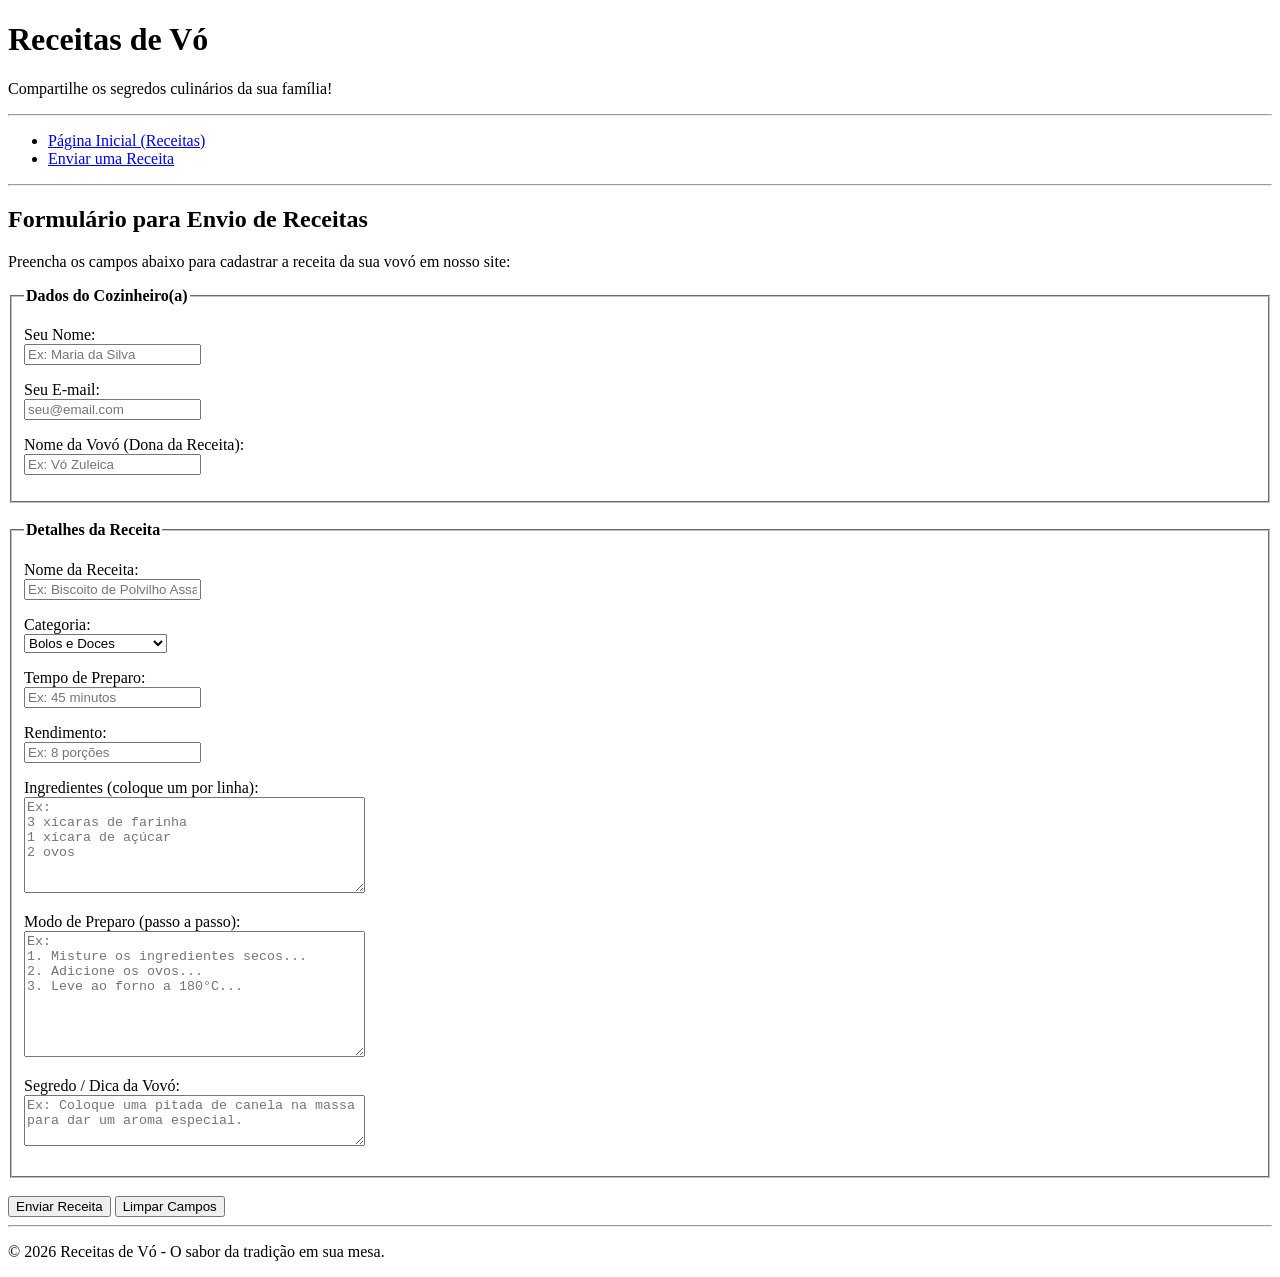
==== enviar-receita.html @ c5a9f2b2 "Estrutura html" ====
<!DOCTYPE html>
<html lang="pt-BR">
<head>
    <meta charset="UTF-8">
    <meta name="viewport" content="width=device-width, initial-scale=1.0">
    <title>Envie sua Receita de Vó</title>
</head>
<body>

    <header>
        <h1>Receitas de Vó</h1>
        <p>Compartilhe os segredos culinários da sua família!</p>
        <hr>
        
        <nav>
            <ul>
                <li><a href="index.html">Página Inicial (Receitas)</a></li>
                <li><a href="enviar-receita.html">Enviar uma Receita</a></li>
            </ul>
        </nav>
        <hr>
    </header>

    <main>
        <section>
            <h2>Formulário para Envio de Receitas</h2>
            <p>Preencha os campos abaixo para cadastrar a receita da sua vovó em nosso site:</p>

            <form action="#" method="POST">
            
                <fieldset>
                    <legend><strong>Dados do Cozinheiro(a)</strong></legend>
                    <p>
                        <label for="nome">Seu Nome:</label><br>
                        <input type="text" id="nome" name="nome" placeholder="Ex: Maria da Silva" required>
                    </p>
                    <p>
                        <label for="email">Seu E-mail:</label><br>
                        <input type="email" id="email" name="email" placeholder="seu@email.com" required>
                    </p>
                    <p>
                        <label for="nome-vo">Nome da Vovó (Dona da Receita):</label><br>
                        <input type="text" id="nome-vo" name="nome_vo" placeholder="Ex: Vó Zuleica">
                    </p>
                </fieldset>

                <br>

                <fieldset>
                    <legend><strong>Detalhes da Receita</strong></legend>
                    <p>
                        <label for="titulo-receita">Nome da Receita:</label><br>
                        <input type="text" id="titulo-receita" name="titulo_receita" placeholder="Ex: Biscoito de Polvilho Assado" required>
                    </p>
                    <p>
                        <label for="categoria">Categoria:</label><br>
                        <select id="categoria" name="categoria">
                            <option value="doce">Bolos e Doces</option>
                            <option value="salgado">Pães e Salgados</option>
                            <option value="almoco">Almoço de Domingo</option>
                            <option value="sopa">Sopas e Caldos</option>
                            <option value="outro">Outro</option>
                        </select>
                    </p>
                    <p>
                        <label for="tempo">Tempo de Preparo:</label><br>
                        <input type="text" id="tempo" name="tempo" placeholder="Ex: 45 minutos">
                    </p>
                    <p>
                        <label for="rendimento">Rendimento:</label><br>
                        <input type="text" id="rendimento" name="rendimento" placeholder="Ex: 8 porções">
                    </p>
                    <p>
                        <label for="ingredientes">Ingredientes (coloque um por linha):</label><br>
                        <textarea id="ingredientes" name="ingredientes" rows="6" cols="40" placeholder="Ex:&#10;3 xícaras de farinha&#10;1 xícara de açúcar&#10;2 ovos" required></textarea>
                    </p>
                    <p>
                        <label for="modo-preparo">Modo de Preparo (passo a passo):</label><br>
                        <textarea id="modo-preparo" name="modo_preparo" rows="8" cols="40" placeholder="Ex:&#10;1. Misture os ingredientes secos...&#10;2. Adicione os ovos...&#10;3. Leve ao forno a 180°C..." required></textarea>
                    </p>
                    <p>
                        <label for="dica">Segredo / Dica da Vovó:</label><br>
                        <textarea id="dica" name="dica_vo" rows="3" cols="40" placeholder="Ex: Coloque uma pitada de canela na massa para dar um aroma especial."></textarea>
                    </p>
                </fieldset>

                <br>

                <button type="submit">Enviar Receita</button>
                <button type="reset">Limpar Campos</button>

            </form>
        </section>
    </main>

    <hr>

    <footer>
        <p>&copy; 2026 Receitas de Vó - O sabor da tradição em sua mesa.</p>
    </footer>

</body>
</html>
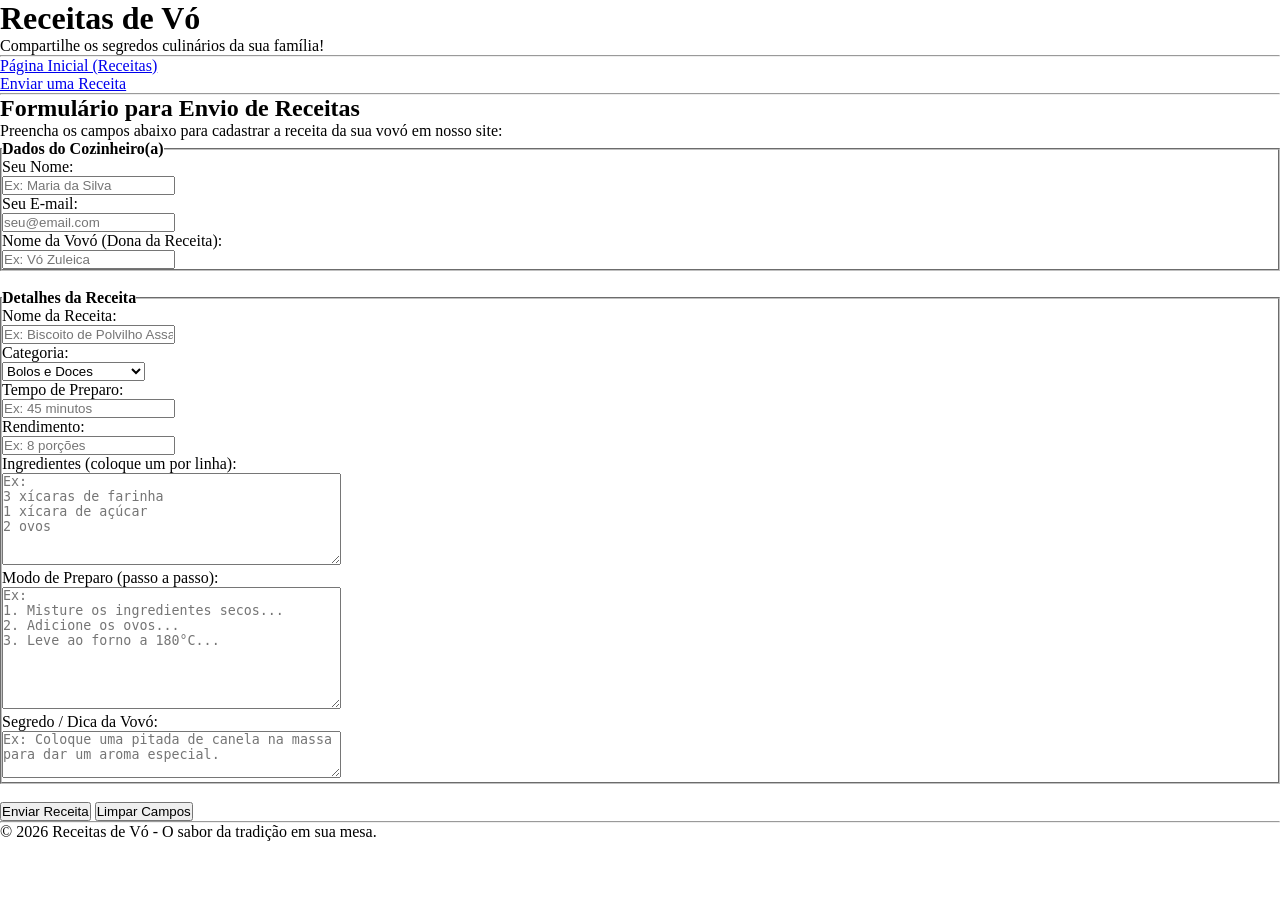
==== commit 7c468855: "Adiciona reset e conecta style.css" ====
--- a/enviar-receita.html
+++ b/enviar-receita.html
@@ -4,6 +4,7 @@
     <meta charset="UTF-8">
     <meta name="viewport" content="width=device-width, initial-scale=1.0">
     <title>Envie sua Receita de Vó</title>
+    <link rel="stylesheet" href="style.css">
 </head>
 <body>
 
--- a/style.css
+++ b/style.css
@@ -0,0 +1,5 @@
+* {
+    margin: 0;
+    padding: 0;
+    box-sizing: border-box; 
+}
